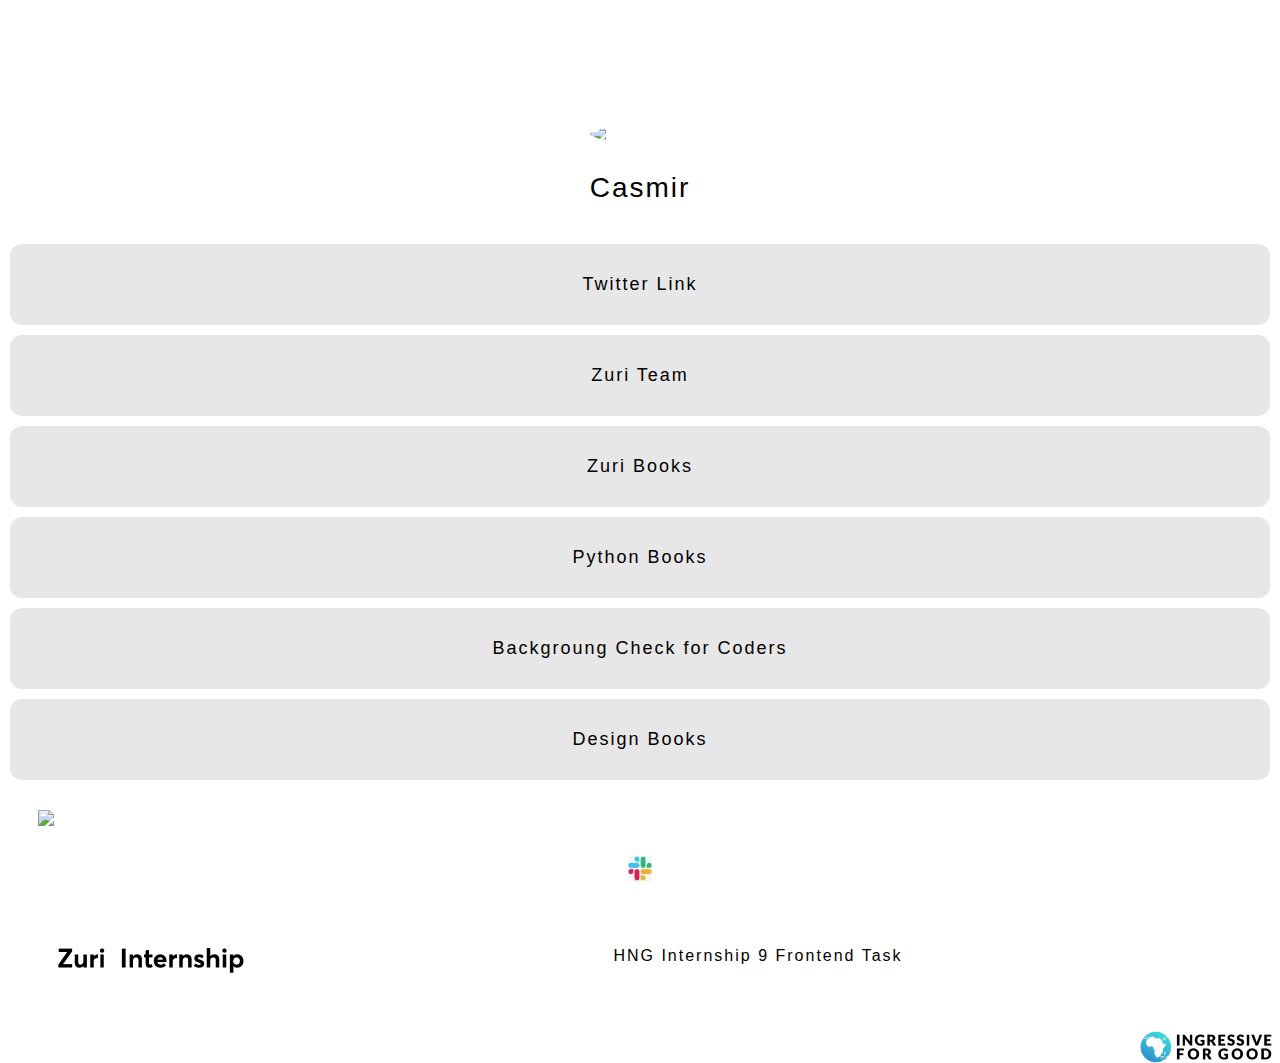
==== index.html @ ae58f6f5 "changes" ====
<html lang="en">

<head>
    <meta charset="UTF-8">
    <meta http-equiv="X-UA-Compatible" content="IE=edge">
    <meta name="viewport" content="width=device-width, initial-scale=1.0">
    <link rel="stylesheet" href="styles.css">
    <title>Document</title>
</head>

<body>

    <!-- 1. Profile Picture  -->
    <img class="profile_img"
        src="https://images.ctfassets.net/1wryd5vd9xez/4DxzhQY7WFsbtTkoYntq23/a4a04701649e92a929010a6a860b66bf/https___cdn-images-1.medium.com_max_2000_1_Y6l_FDhxOI1AhjL56dHh8g.jpeg" />

    <!-- 2. Profile Name or User Account  -->

    <div class="slack">Casmir</div>

    <!-- 3. Links  -->

    <a href="https://twitter.com/EzikeohaC" class="links">
        Twitter Link
    </a>


    <a href="https://training.zuri.team/" class="links">
        Zuri Team
    </a>


     <a href="http://books.zuri.team" class="links">
        Zuri Books
    </a>


     <a href="https://books.zuri.team/python-for-beginners?ref_id=Casmir" class="links">
        Python Books
    </a>


     <a href="https://background.zuri.team" class="links">
        Backgroung Check for Coders
    </a>


     <a href="https://books.zuri.team/design-rules" class="links">
        Design Books
    </a>

<img class="img-container" src="giticon.png">

<img class="img" src="slack.jpg">

<footer>
<img class="zuri" src="zuri.png">
<p class="footerP">HNG Internship 9 Frontend Task</p>
<img class="ifg" src="ifg.png">
</footer>

</body> 
</html>
---- styles.css ----
body {
  background-color: white;

  color: black;
  font-family: "Open Sans", sans-serif;
  letter-spacing: 2px;
}

.profile_img {
  display: block;
  margin-left: auto;
  margin-right: auto;

  margin-top: 10%;
  height: auto;
  max-width: 100px;

  border-radius: 50%;
}

.slack {
  text-align: center;

  padding: 30px;
  font-size: 28px;
}

.links {
  text-align: center;
  margin-top: 10px;
  border-width: 2px;
  padding: 30px;

  width: 1200px;
  display: block;
  margin-left: auto;
  margin-right: auto;

  border-radius: 12px;

  font-size: 18px;
}

a {
  background-color: #e7e7e7; color: black; /* Gray */
  border: none;
  color: black;
  padding: 15px 32px;
  text-align: center;
  text-decoration: none;
  display: block;
  font-size: 18px;
}

a:hover {
  color: black;
  background-color: gray;
}

.img-container {
        padding: 30px;
        display: block;
        margin: 0px auto;
        float: center;
      }

.img {
        padding: -10px;
        display: block;
        margin: 0px auto;
        float: center;
      }

.zuri {
        padding: 50px;
        display: block;
        margin: 0px auto;
        float: left;
      }

.ifg {
        padding: -100px;
        float: right;
      }

.footerP{
color:black;
font-family:FiraSans-Regular, sans-serif;
font-size:16px;
text-align: center;
padding: 50px;
}
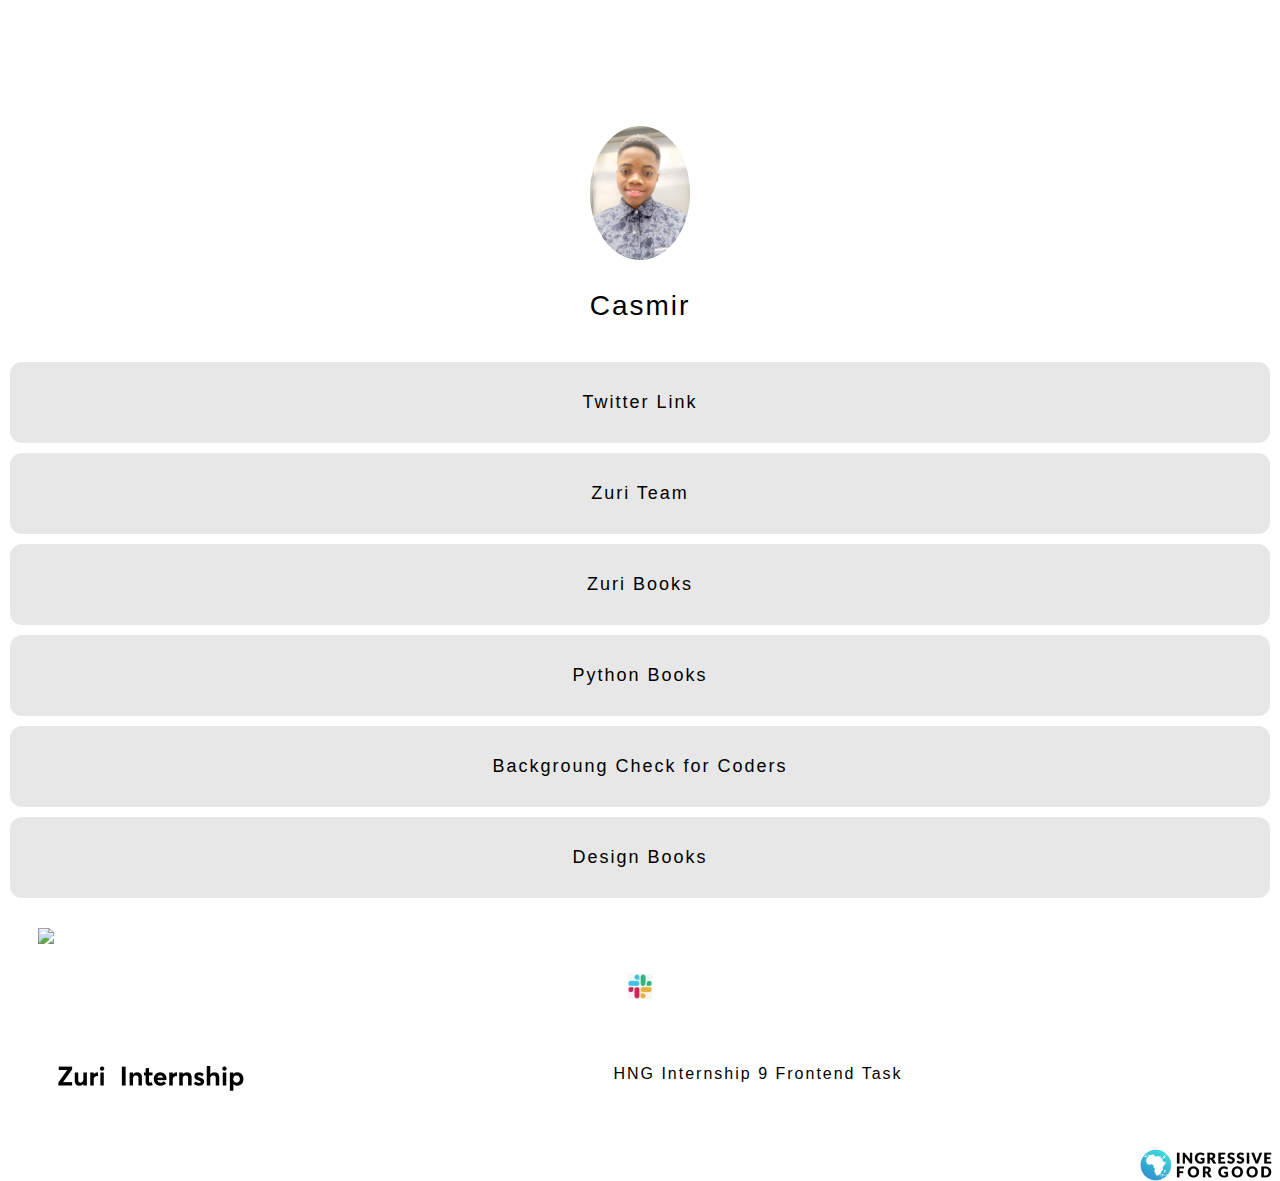
==== commit b1067f83: "face" ====
--- a/index.html
+++ b/index.html
@@ -12,7 +12,7 @@
 
     <!-- 1. Profile Picture  -->
     <img class="profile_img"
-        src="https://images.ctfassets.net/1wryd5vd9xez/4DxzhQY7WFsbtTkoYntq23/a4a04701649e92a929010a6a860b66bf/https___cdn-images-1.medium.com_max_2000_1_Y6l_FDhxOI1AhjL56dHh8g.jpeg" />
+        src="face.jpg" width="1000" height="1000">
 
     <!-- 2. Profile Name or User Account  -->
 
@@ -48,10 +48,10 @@
      <a href="https://books.zuri.team/design-rules" class="links">
         Design Books
     </a>
-
+<div>
 <img class="img-container" src="giticon.png">
-
 <img class="img" src="slack.jpg">
+</div>
 
 <footer>
 <img class="zuri" src="zuri.png">
--- a/styles.css
+++ b/styles.css
@@ -1,92 +1,92 @@
-body {
-  background-color: white;
-
-  color: black;
-  font-family: "Open Sans", sans-serif;
-  letter-spacing: 2px;
-}
-
-.profile_img {
-  display: block;
-  margin-left: auto;
-  margin-right: auto;
-
-  margin-top: 10%;
-  height: auto;
-  max-width: 100px;
-
-  border-radius: 50%;
-}
-
-.slack {
-  text-align: center;
-
-  padding: 30px;
-  font-size: 28px;
-}
-
-.links {
-  text-align: center;
-  margin-top: 10px;
-  border-width: 2px;
-  padding: 30px;
-
-  width: 1200px;
-  display: block;
-  margin-left: auto;
-  margin-right: auto;
-
-  border-radius: 12px;
-
-  font-size: 18px;
-}
-
-a {
-  background-color: #e7e7e7; color: black; /* Gray */
-  border: none;
-  color: black;
-  padding: 15px 32px;
-  text-align: center;
-  text-decoration: none;
-  display: block;
-  font-size: 18px;
-}
-
-a:hover {
-  color: black;
-  background-color: gray;
-}
-
-.img-container {
-        padding: 30px;
-        display: block;
-        margin: 0px auto;
-        float: center;
-      }
-
-.img {
-        padding: -10px;
-        display: block;
-        margin: 0px auto;
-        float: center;
-      }
-
-.zuri {
-        padding: 50px;
-        display: block;
-        margin: 0px auto;
-        float: left;
-      }
-
-.ifg {
-        padding: -100px;
-        float: right;
-      }
-
-.footerP{
-color:black;
-font-family:FiraSans-Regular, sans-serif;
-font-size:16px;
-text-align: center;
-padding: 50px;
-}
+body {
+  background-color: white;
+
+  color: black;
+  font-family: "Open Sans", sans-serif;
+  letter-spacing: 2px;
+}
+
+.profile_img {
+  display: block;
+  margin-left: auto;
+  margin-right: auto;
+
+  margin-top: 10%;
+  height: auto;
+  max-width: 100px;
+
+  border-radius: 50%;
+}
+
+.slack {
+  text-align: center;
+
+  padding: 30px;
+  font-size: 28px;
+}
+
+.links {
+  text-align: center;
+  margin-top: 10px;
+  border-width: 2px;
+  padding: 30px;
+
+  width: 1200px;
+  display: block;
+  margin-left: auto;
+  margin-right: auto;
+
+  border-radius: 12px;
+
+  font-size: 18px;
+}
+
+a {
+  background-color: #e7e7e7; color: black; /* Gray */
+  border: none;
+  color: black;
+  padding: 15px 32px;
+  text-align: center;
+  text-decoration: none;
+  display: block;
+  font-size: 18px;
+}
+
+a:hover {
+  color: black;
+  background-color: gray;
+}
+
+.img-container {
+        padding: 30px;
+        display: block;
+        margin: 0px auto;
+        float: center;
+      }
+
+.img {
+        padding: -10px;
+        display: block;
+        margin: 0px auto;
+        float: center;
+      }
+
+.zuri {
+        padding: 50px;
+        display: block;
+        margin: 0px auto;
+        float: left;
+      }
+
+.ifg {
+        padding: -100px;
+        float: right;
+      }
+
+.footerP{
+color:black;
+font-family:FiraSans-Regular, sans-serif;
+font-size:16px;
+text-align: center;
+padding: 50px;
+}
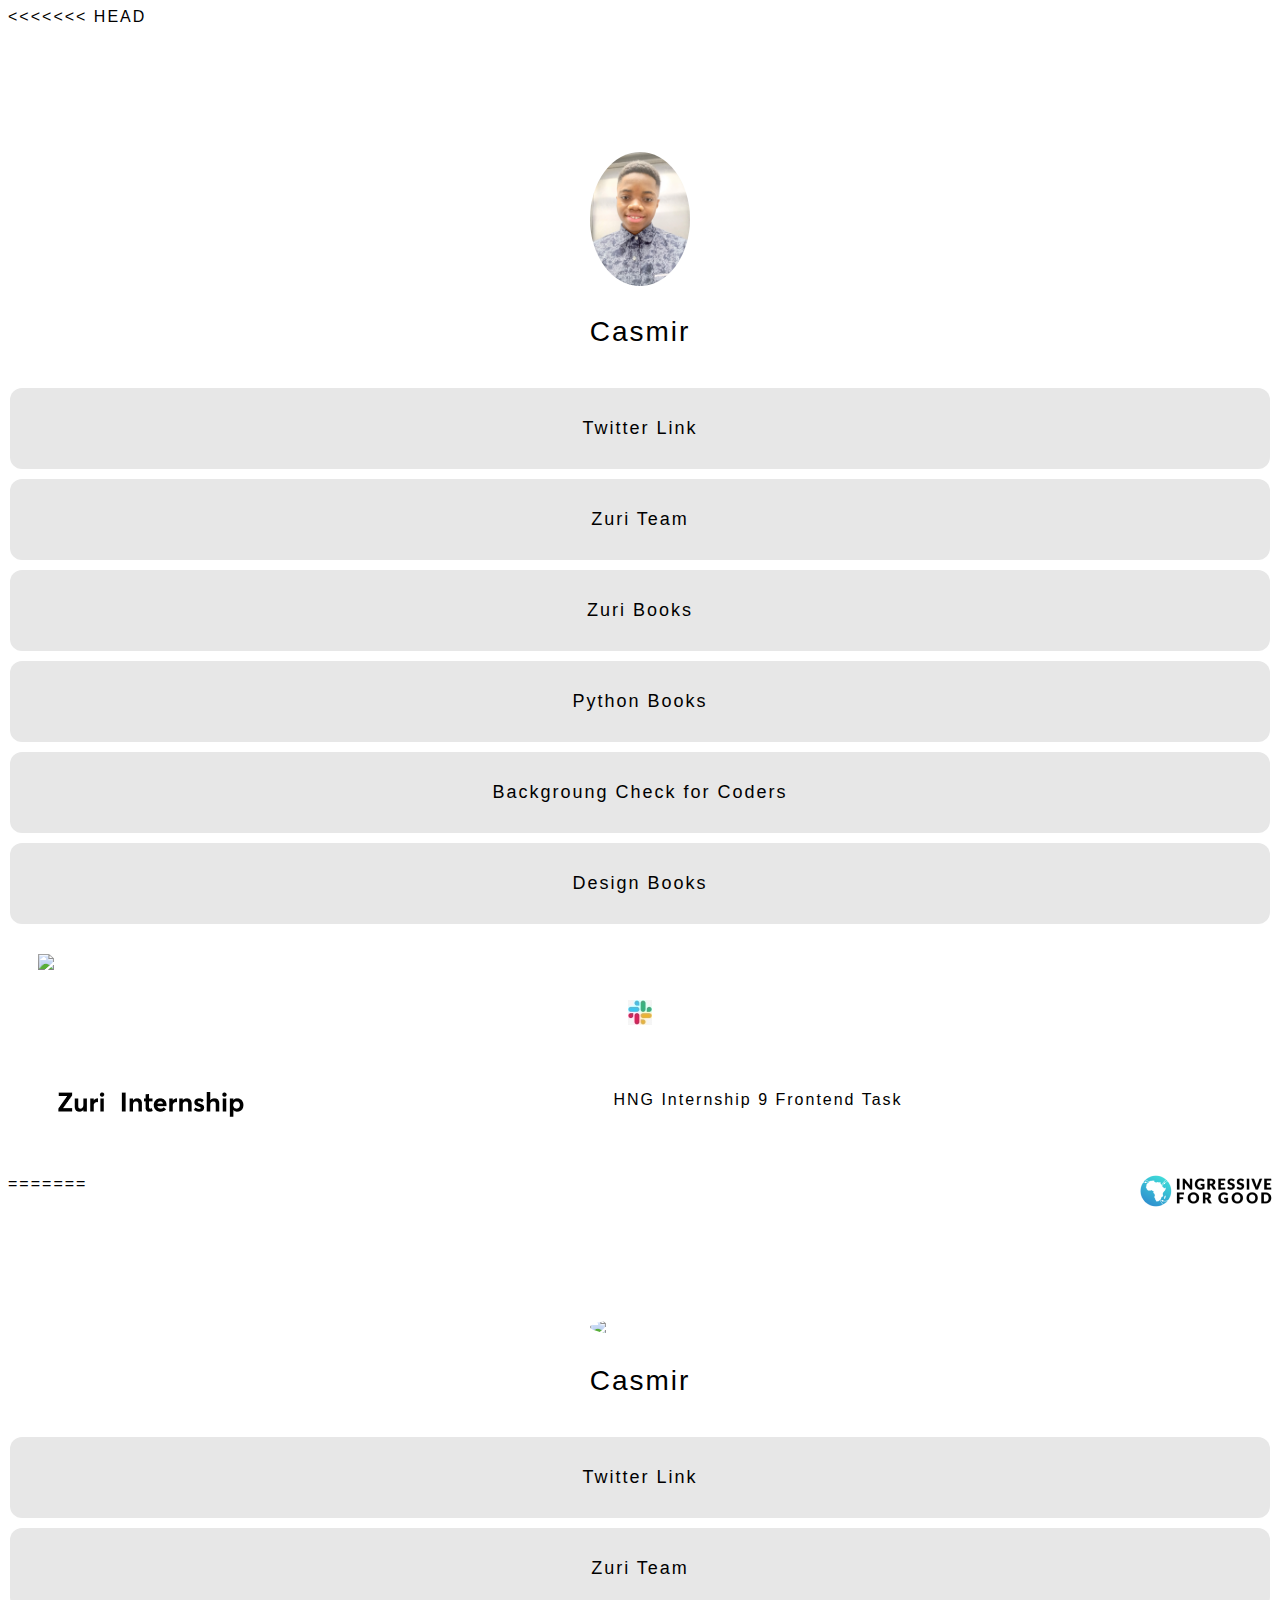
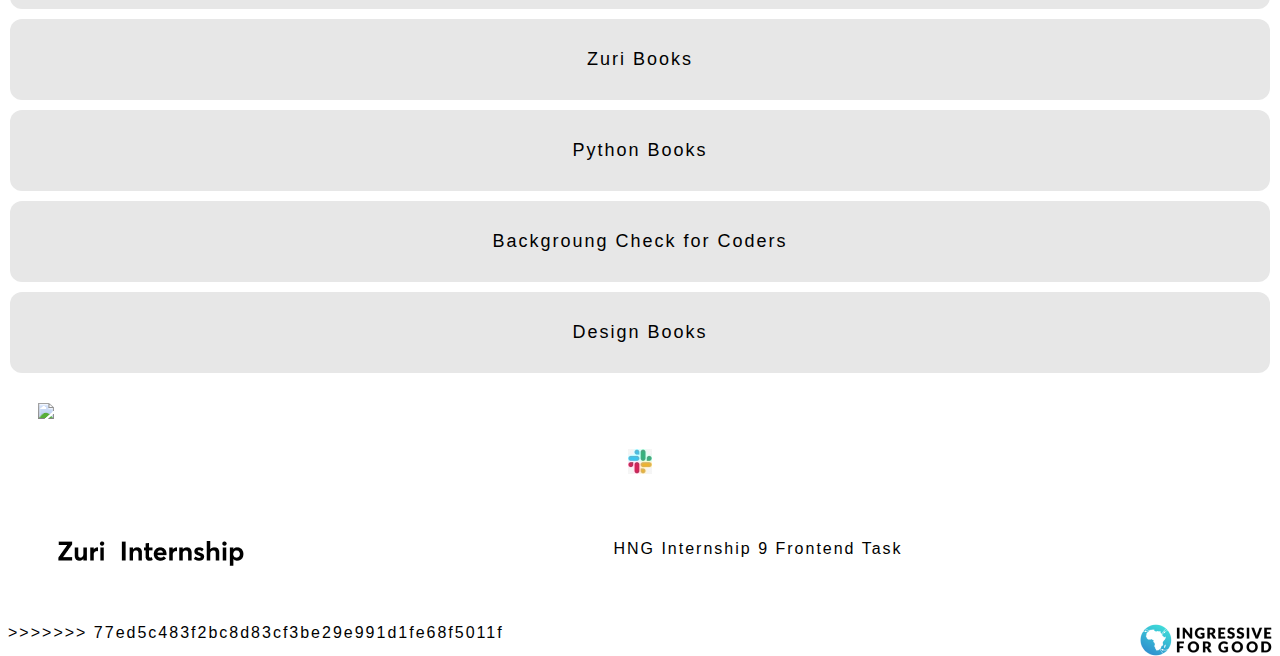
==== commit 1f4a3356: "faze" ====
--- a/index.html
+++ b/index.html
@@ -1,3 +1,4 @@
+<<<<<<< HEAD
 <html lang="en">
 
 <head>
@@ -60,4 +61,68 @@
 </footer>
 
 </body> 
+=======
+<html lang="en">
+
+<head>
+    <meta charset="UTF-8">
+    <meta http-equiv="X-UA-Compatible" content="IE=edge">
+    <meta name="viewport" content="width=device-width, initial-scale=1.0">
+    <link rel="stylesheet" href="styles.css">
+    <title>Document</title>
+</head>
+
+<body>
+
+    <!-- 1. Profile Picture  -->
+    <img class="profile_img"
+        src="https://images.ctfassets.net/1wryd5vd9xez/4DxzhQY7WFsbtTkoYntq23/a4a04701649e92a929010a6a860b66bf/https___cdn-images-1.medium.com_max_2000_1_Y6l_FDhxOI1AhjL56dHh8g.jpeg" />
+
+    <!-- 2. Profile Name or User Account  -->
+
+    <div class="slack">Casmir</div>
+
+    <!-- 3. Links  -->
+
+    <a href="https://twitter.com/EzikeohaC" class="links">
+        Twitter Link
+    </a>
+
+
+    <a href="https://training.zuri.team/" class="links">
+        Zuri Team
+    </a>
+
+
+     <a href="http://books.zuri.team" class="links">
+        Zuri Books
+    </a>
+
+
+     <a href="https://books.zuri.team/python-for-beginners?ref_id=Casmir" class="links">
+        Python Books
+    </a>
+
+
+     <a href="https://background.zuri.team" class="links">
+        Backgroung Check for Coders
+    </a>
+
+
+     <a href="https://books.zuri.team/design-rules" class="links">
+        Design Books
+    </a>
+
+<img class="img-container" src="giticon.png">
+
+<img class="img" src="slack.jpg">
+
+<footer>
+<img class="zuri" src="zuri.png">
+<p class="footerP">HNG Internship 9 Frontend Task</p>
+<img class="ifg" src="ifg.png">
+</footer>
+
+</body> 
+>>>>>>> 77ed5c483f2bc8d83cf3be29e991d1fe68f5011f
 </html>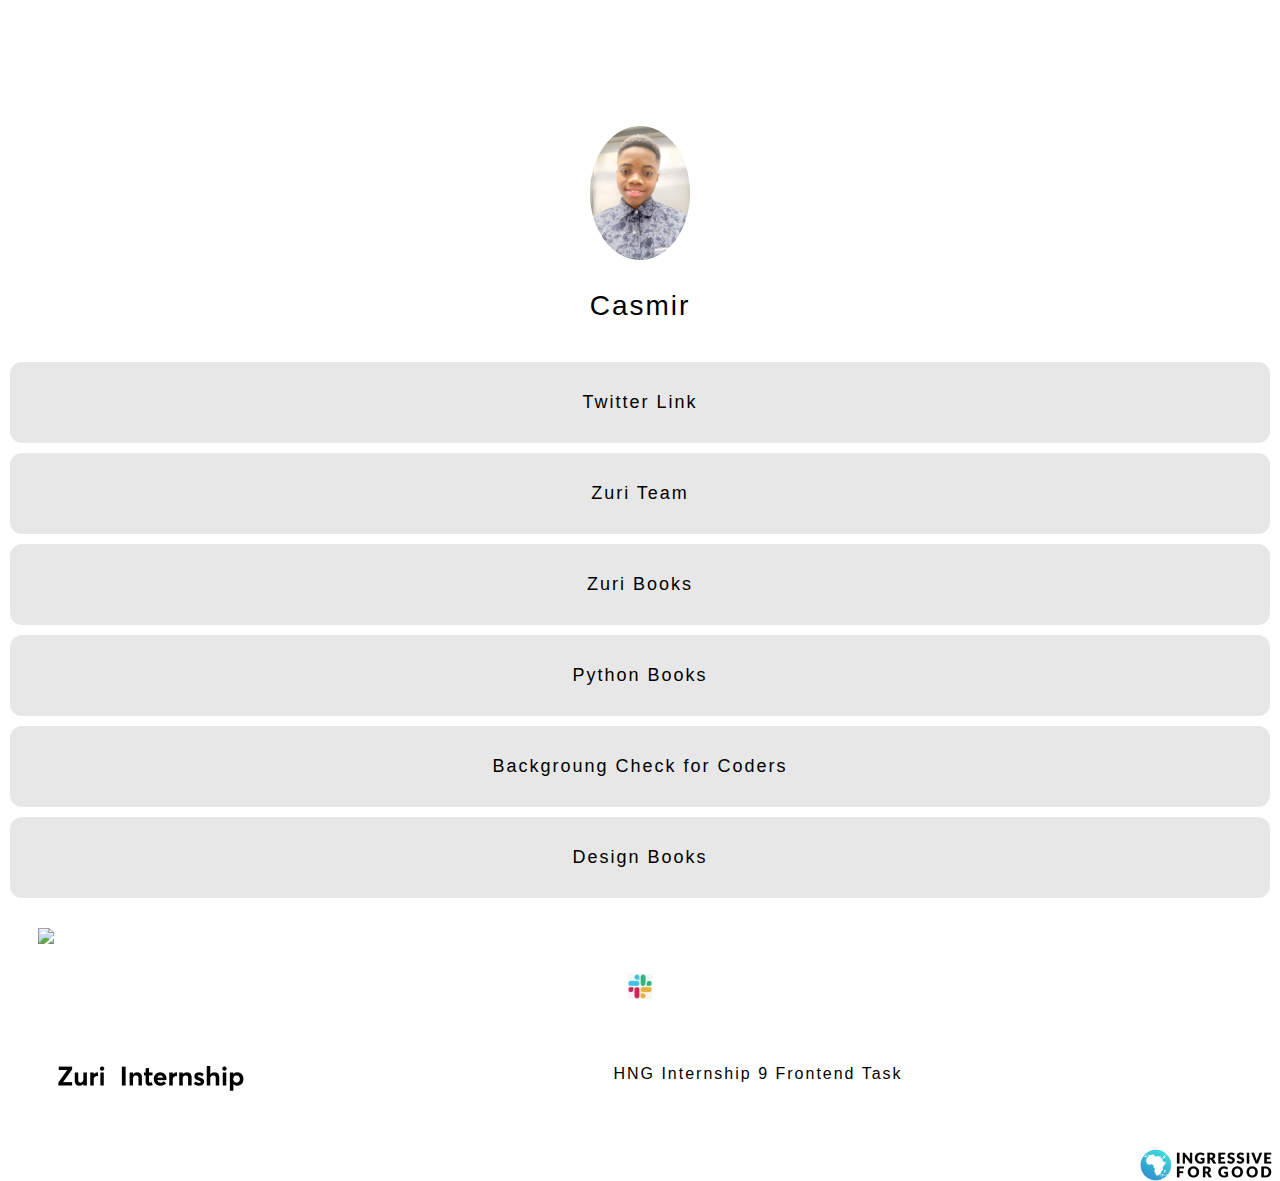
==== commit d00ba9cb: "rubbish corrected" ====
--- a/index.html
+++ b/index.html
@@ -1,4 +1,3 @@
-<<<<<<< HEAD
 <html lang="en">
 
 <head>
@@ -60,69 +59,4 @@
 <img class="ifg" src="ifg.png">
 </footer>
 
-</body> 
-=======
-<html lang="en">
-
-<head>
-    <meta charset="UTF-8">
-    <meta http-equiv="X-UA-Compatible" content="IE=edge">
-    <meta name="viewport" content="width=device-width, initial-scale=1.0">
-    <link rel="stylesheet" href="styles.css">
-    <title>Document</title>
-</head>
-
-<body>
-
-    <!-- 1. Profile Picture  -->
-    <img class="profile_img"
-        src="https://images.ctfassets.net/1wryd5vd9xez/4DxzhQY7WFsbtTkoYntq23/a4a04701649e92a929010a6a860b66bf/https___cdn-images-1.medium.com_max_2000_1_Y6l_FDhxOI1AhjL56dHh8g.jpeg" />
-
-    <!-- 2. Profile Name or User Account  -->
-
-    <div class="slack">Casmir</div>
-
-    <!-- 3. Links  -->
-
-    <a href="https://twitter.com/EzikeohaC" class="links">
-        Twitter Link
-    </a>
-
-
-    <a href="https://training.zuri.team/" class="links">
-        Zuri Team
-    </a>
-
-
-     <a href="http://books.zuri.team" class="links">
-        Zuri Books
-    </a>
-
-
-     <a href="https://books.zuri.team/python-for-beginners?ref_id=Casmir" class="links">
-        Python Books
-    </a>
-
-
-     <a href="https://background.zuri.team" class="links">
-        Backgroung Check for Coders
-    </a>
-
-
-     <a href="https://books.zuri.team/design-rules" class="links">
-        Design Books
-    </a>
-
-<img class="img-container" src="giticon.png">
-
-<img class="img" src="slack.jpg">
-
-<footer>
-<img class="zuri" src="zuri.png">
-<p class="footerP">HNG Internship 9 Frontend Task</p>
-<img class="ifg" src="ifg.png">
-</footer>
-
-</body> 
->>>>>>> 77ed5c483f2bc8d83cf3be29e991d1fe68f5011f
-</html>+</body>
